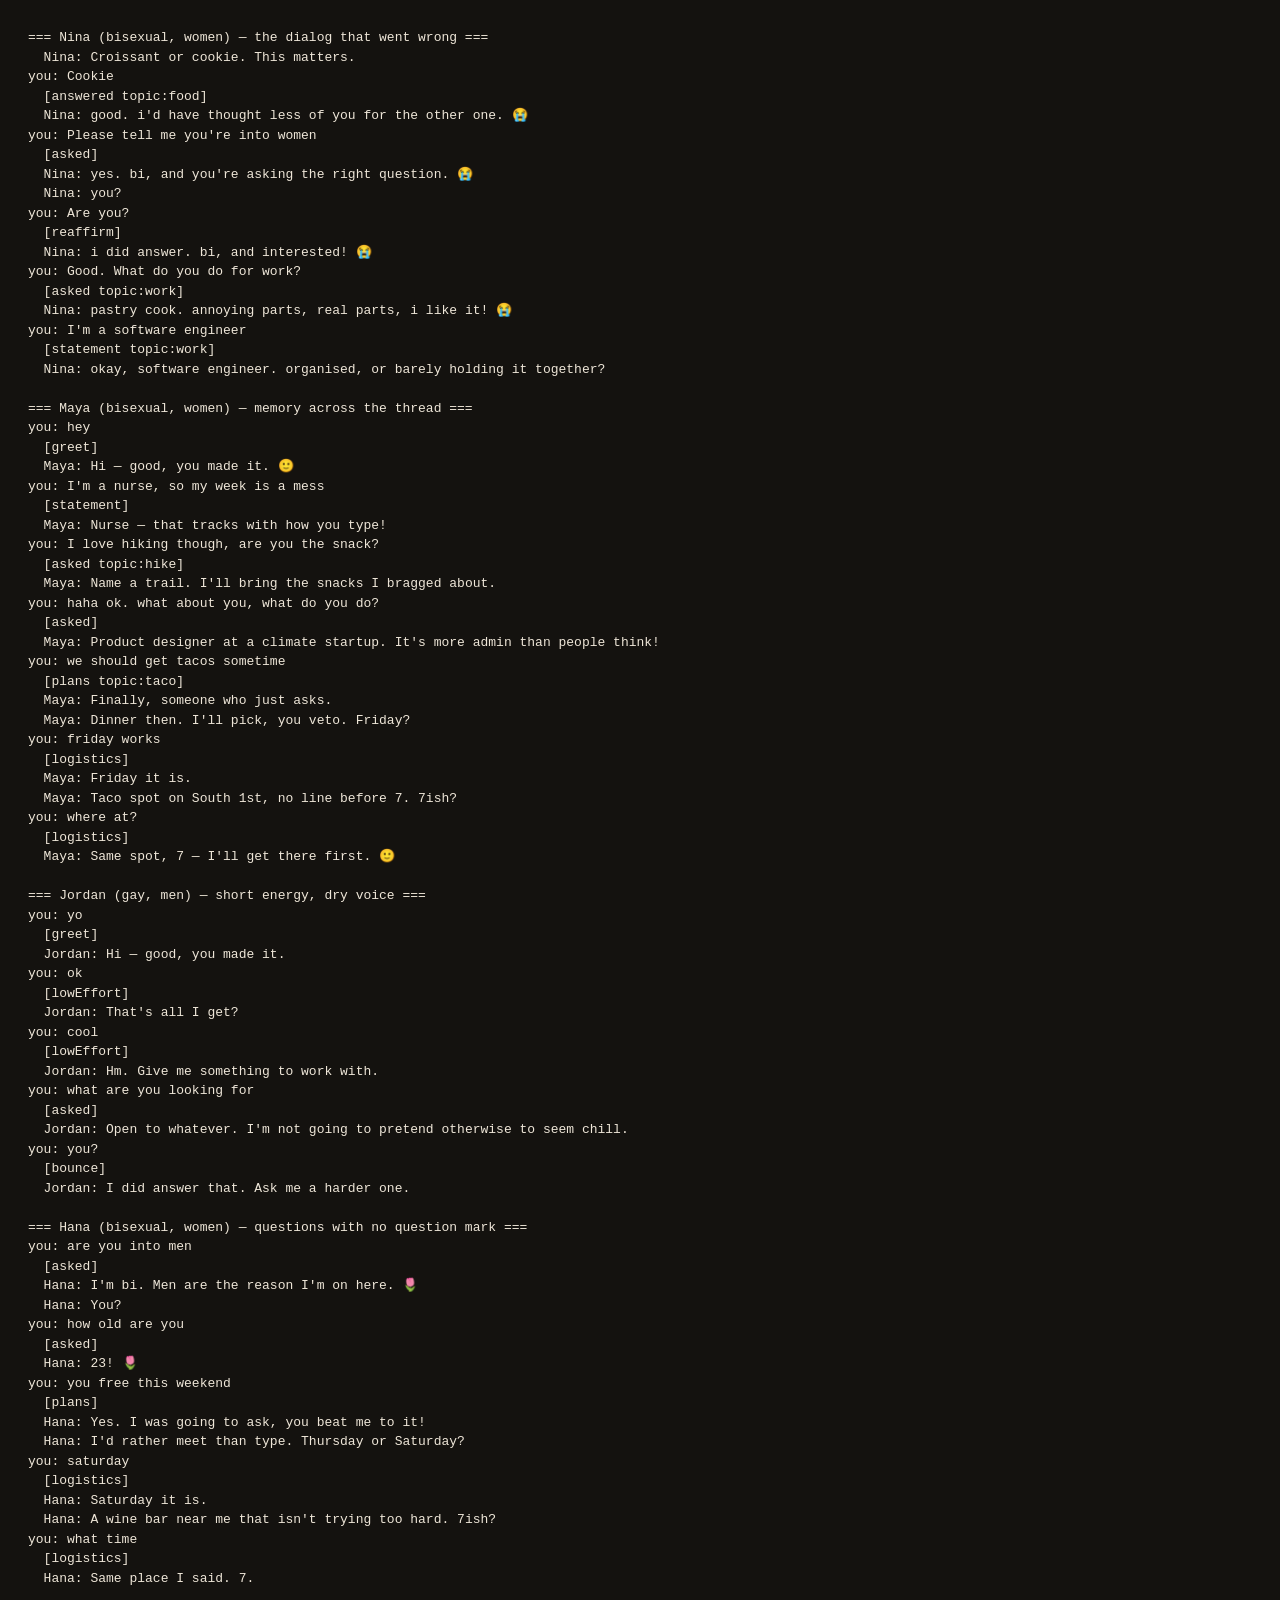
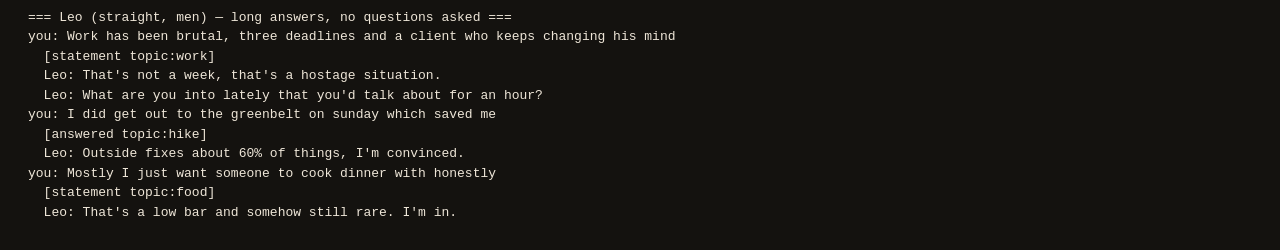
==== tools/chat-test.html @ ac4300d0 "Plan replies from the whole thread, add per-person admin and unmatch Chat reads the full conversatio" ====
<!doctype html>
<html lang="en">
<head>
  <meta charset="utf-8" />
  <title>Latch — chat transcripts</title>
  <style>
    body { font: 13px/1.5 ui-monospace, Menlo, Consolas, monospace; background: #14120f; color: #eee6d8; padding: 20px; }
    h2 { color: #d98a6a; font-size: 13px; margin: 24px 0 8px; }
    .you { color: #8fb0c9; }
    .tag { color: #6f665c; }
    pre { margin: 0; white-space: pre-wrap; }
  </style>
</head>
<body>
  <pre id="out"></pre>
  <script src="../profiles.js"></script>
  <script src="../chat.js"></script>
  <script>
    /* Scripted conversations through the real engine, so replies can be read as
       transcripts instead of clicked through by hand. Add ?who=nina to filter. */
    const me = { name: "Enzo", age: 28, gender: "men", orientation: "straight", city: "Austin" };

    const SCENARIOS = [
      {
        who: "nina",
        label: "the dialog that went wrong",
        opener: "Croissant or cookie. This matters.",
        says: ["Cookie", "Please tell me you're into women", "Are you?", "Good. What do you do for work?", "I'm a software engineer"]
      },
      {
        who: "maya",
        label: "memory across the thread",
        says: [
          "hey",
          "I'm a nurse, so my week is a mess",
          "I love hiking though, are you the snack?",
          "haha ok. what about you, what do you do?",
          "we should get tacos sometime",
          "friday works",
          "where at?"
        ]
      },
      { who: "jordan", label: "short energy, dry voice", says: ["yo", "ok", "cool", "what are you looking for", "you?"] },
      {
        who: "hana",
        label: "questions with no question mark",
        says: ["are you into men", "how old are you", "you free this weekend", "saturday", "what time"]
      },
      {
        who: "leo",
        label: "long answers, no questions asked",
        says: [
          "Work has been brutal, three deadlines and a client who keeps changing his mind",
          "I did get out to the greenbelt on sunday which saved me",
          "Mostly I just want someone to cook dinner with honestly"
        ]
      }
    ];

    const q = new URLSearchParams(location.search);
    const only = q.get("who");
    const out = [];

    for (const sc of SCENARIOS) {
      if (only && sc.who !== only) continue;
      const p = window.LATCH_PROFILES.find((x) => x.id === sc.who);
      const thread = [];
      out.push(`=== ${p.name} (${p.orientation}, ${p.gender}) — ${sc.label} ===`);
      if (sc.opener) {
        thread.push({ from: "them", text: sc.opener });
        out.push(`  ${p.name}: ${sc.opener}`);
      }
      for (const text of sc.says) {
        thread.push({ from: "me", text });
        out.push(`you: ${text}`);
        let res;
        try {
          res = window.latchConverse(p, text, thread, me);
        } catch (err) {
          out.push(`  !! ${err.message}`);
          break;
        }
        const flags = [res.intent, res.ctx.pendingAsk && `pending:${res.ctx.pendingAsk}`, res.ctx.topic && `topic:${res.ctx.topic}`]
          .filter(Boolean)
          .join(" ");
        out.push(`  [${flags}]`);
        for (const line of res.lines) {
          out.push(`  ${p.name}: ${line}`);
          thread.push({ from: "them", text: line });
        }
      }
      out.push("");
    }

    document.getElementById("out").textContent = out.join("\n");
  </script>
</body>
</html>
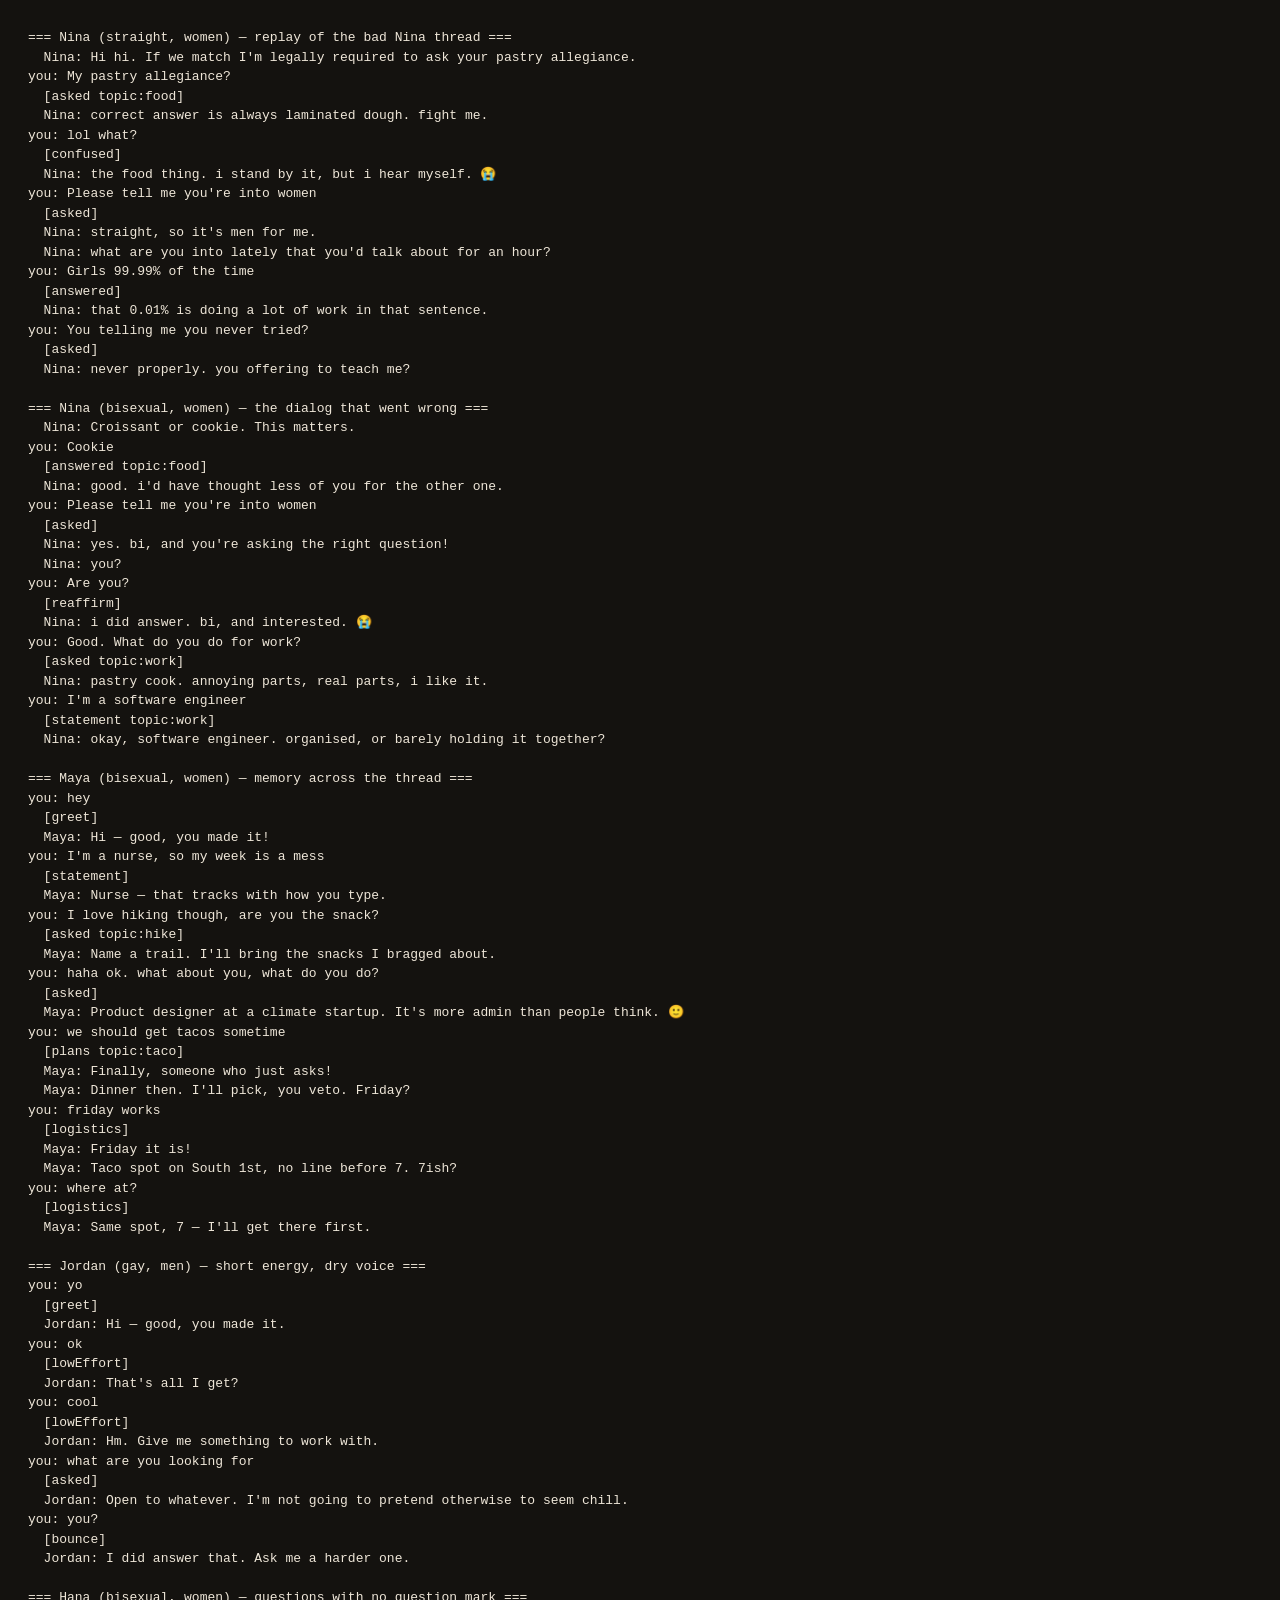
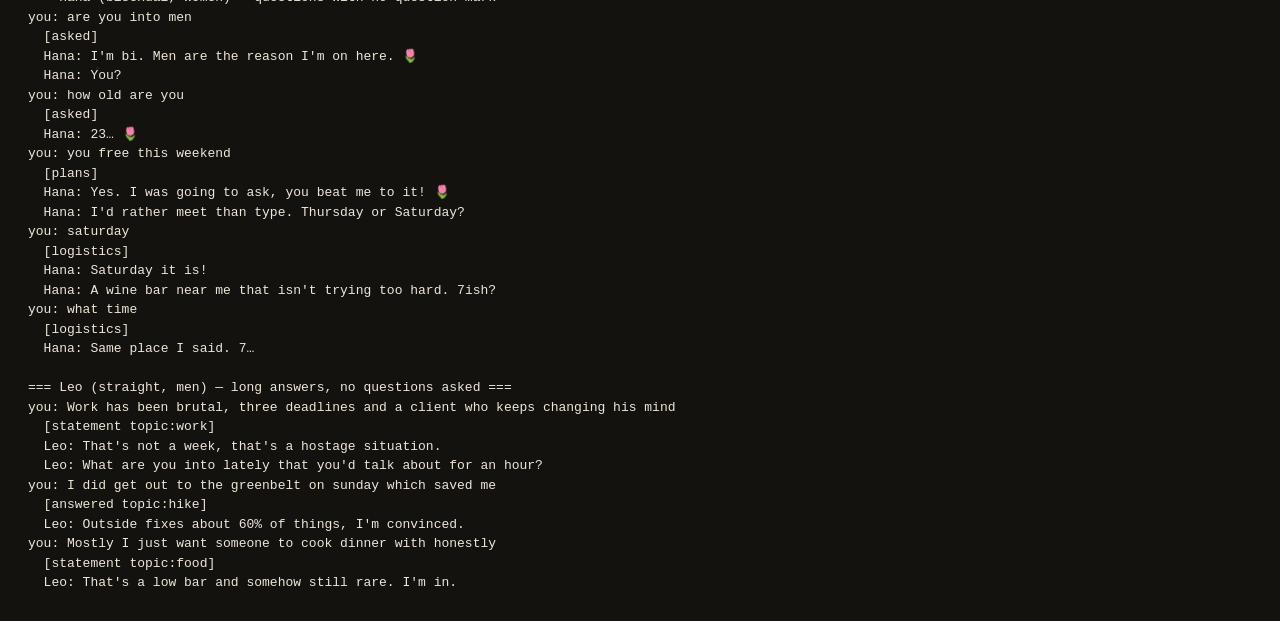
==== commit 230a83ed: "Stop falling back to reciting facts when nothing matches Replies that had nothing to match on were p" ====
--- a/tools/chat-test.html
+++ b/tools/chat-test.html
@@ -21,6 +21,21 @@
     const me = { name: "Enzo", age: 28, gender: "men", orientation: "straight", city: "Austin" };
 
     const SCENARIOS = [
+      {
+        /* Replay of a real thread that read like a bot: every reply that used to be a
+           non-sequitur is marked below. Nina was overridden to straight at the time. */
+        who: "nina",
+        label: "replay of the bad Nina thread",
+        override: { orientation: "straight" },
+        opener: "Hi hi. If we match I'm legally required to ask your pastry allegiance.",
+        says: [
+          "My pastry allegiance?",
+          "lol what?",
+          "Please tell me you're into women",
+          "Girls 99.99% of the time",
+          "You telling me you never tried?"
+        ]
+      },
       {
         who: "nina",
         label: "the dialog that went wrong",
@@ -63,7 +78,8 @@
 
     for (const sc of SCENARIOS) {
       if (only && sc.who !== only) continue;
-      const p = window.LATCH_PROFILES.find((x) => x.id === sc.who);
+      const base = window.LATCH_PROFILES.find((x) => x.id === sc.who);
+      const p = sc.override ? { ...base, ...sc.override } : base;
       const thread = [];
       out.push(`=== ${p.name} (${p.orientation}, ${p.gender}) — ${sc.label} ===`);
       if (sc.opener) {
